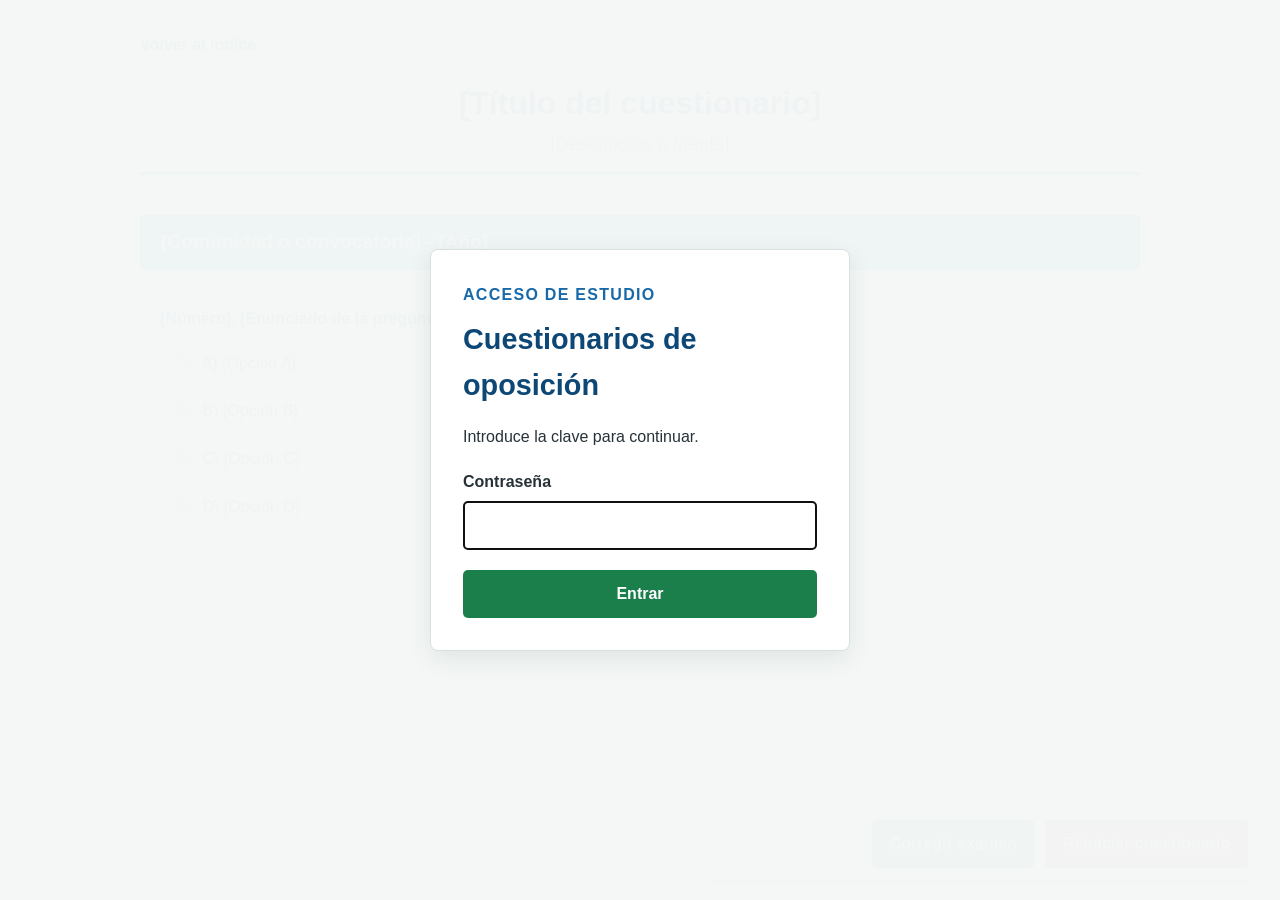
==== assets/plantillas/plantilla-cuestionario.html @ 4e2b7234 "Main logic" ====
<!doctype html>
<html lang="es">
  <head>
    <meta charset="UTF-8" />
    <meta name="viewport" content="width=device-width, initial-scale=1" />
    <title>[Título del cuestionario]</title>
    <link rel="stylesheet" href="../../css/styles.css" />
  </head>
  <body class="quiz-page" data-quiz-id="[identificador-unico]">
    <a class="volver-indice" href="../../index.html">Volver al índice</a>
    <h1>
      [Título del cuestionario]<br /><small>[Descripción o fuente]</small>
    </h1>

    <form id="quiz-form">
      <!-- Repite este bloque para cada convocatoria, comunidad o sección. -->
      <h2>[Comunidad o convocatoria] - [Año]</h2>

      <!-- Este bloque es opcional y sirve para describir un caso clínico. -->
      <!--
      <div class="intro-caso">
        [Enunciado del caso clínico o información previa]
      </div>
      -->

      <!-- Cada data-key debe ser único dentro de todos los cuestionarios. -->
      <div class="pregunta" data-key="[identificador-pregunta]">
        <div class="titulo-pregunta">[Número]. [Enunciado de la pregunta]</div>
        <ul class="opciones">
          <li>
            <label
              ><input type="radio" name="[identificador-pregunta]" value="a" />
              A) [Opción A]</label
            >
          </li>
          <li>
            <label
              ><input type="radio" name="[identificador-pregunta]" value="b" />
              B) [Opción B]</label
            >
          </li>
          <li>
            <label
              ><input type="radio" name="[identificador-pregunta]" value="c" />
              C) [Opción C]</label
            >
          </li>
          <li>
            <label
              ><input type="radio" name="[identificador-pregunta]" value="d" />
              D) [Opción D]</label
            >
          </li>
        </ul>
      </div>

      <!--
      Para una pregunta anulada:
      1. Mantén sus opciones y añade [ANULADA] al título.
      2. Usa "anulada" como valor en window.quizAnswers.
      -->
    </form>

    <div class="botones-container">
      <div id="resultado"></div>
      <button type="button" id="btn-continuar" hidden>
        Continuar cuestionario
      </button>
      <button type="button" id="btn-corregir">Corregir examen</button>
      <button type="button" id="btn-reiniciar">Reiniciar cuestionario</button>
    </div>

    <script>
      // Añade aquí una entrada por pregunta: "identificador": "a", "b", "c", "d" o "anulada".
      window.quizAnswers = {
        "[identificador-pregunta]": "[respuesta-correcta]",
      };
    </script>
    <script src="../../js/access.js"></script>
    <script src="../../js/quiz.js"></script>
  </body>
</html>
---- css/styles.css ----
:root {
  --color-bg: #f4f7f6;
  --color-surface: #ffffff;
  --color-text: #263238;
  --color-muted: #607d8b;
  --color-primary: #1769aa;
  --color-primary-dark: #0d4775;
  --color-primary-soft: #e8f4f8;
  --color-success: #1b7f4c;
  --color-success-soft: #d4edda;
  --color-danger: #b3261e;
  --color-danger-soft: #f8d7da;
  --color-warning: #8a6400;
  --color-warning-soft: #fff3cd;
  --shadow: 0 8px 24px rgba(38, 50, 56, 0.09);
}

* {
  box-sizing: border-box;
}

body {
  margin: 0;
  padding: 32px 20px 120px;
  background: var(--color-bg);
  color: var(--color-text);
  font-family: "Segoe UI", Tahoma, sans-serif;
  line-height: 1.6;
}

body.quiz-page {
  max-width: 1040px;
  margin: 0 auto;
}
.volver-indice {
  display: inline-block;
  margin-bottom: 20px;
  color: var(--color-primary-dark);
  font-weight: 700;
  text-decoration: none;
}
.volver-indice:hover {
  text-decoration: underline;
}

h1 {
  margin: 0 auto 32px;
  color: var(--color-primary-dark);
  text-align: center;
  border-bottom: 3px solid var(--color-primary);
  padding-bottom: 14px;
}

h1 small {
  display: block;
  color: var(--color-muted);
  font-size: 0.58em;
  font-weight: 400;
}

h2 {
  margin: 40px 0 16px;
  padding: 12px 16px;
  border-left: 5px solid var(--color-primary);
  border-radius: 4px;
  background: var(--color-primary);
  color: white;
  font-size: 1.2rem;
}

.intro-caso {
  margin: 16px 0;
  padding: 16px;
  border-left: 5px solid var(--color-primary);
  border-radius: 4px;
  background: var(--color-primary-soft);
  font-style: italic;
}

.pregunta {
  margin-bottom: 16px;
  padding: 20px;
  border-radius: 8px;
  background: var(--color-surface);
  box-shadow: var(--shadow);
}

.titulo-pregunta {
  margin-bottom: 12px;
  font-weight: 700;
  color: var(--color-primary-dark);
}
.opciones {
  margin: 0;
  padding: 0;
  list-style: none;
}
.opciones li {
  margin-bottom: 8px;
  padding: 7px 10px;
  border-radius: 4px;
}
.opciones label {
  display: block;
  cursor: pointer;
}
.opciones input {
  margin-right: 10px;
  accent-color: var(--color-primary);
}

.botones-container {
  position: fixed;
  right: 20px;
  bottom: 20px;
  z-index: 1000;
  display: flex;
  gap: 10px;
  align-items: center;
  padding: 12px;
  border-radius: 10px;
  background: rgba(255, 255, 255, 0.96);
  box-shadow: 0 4px 16px rgba(38, 50, 56, 0.18);
}

button,
.boton {
  border: 0;
  border-radius: 5px;
  padding: 11px 18px;
  font: inherit;
  font-weight: 700;
  cursor: pointer;
}
button:focus-visible,
.boton:focus-visible,
a:focus-visible {
  outline: 3px solid #ffbf47;
  outline-offset: 2px;
}
#btn-corregir,
.boton-principal {
  background: var(--color-success);
  color: white;
}
#btn-corregir:hover,
.boton-principal:hover {
  background: #14633c;
}
#btn-reiniciar,
.boton-secundario {
  background: var(--color-danger);
  color: white;
}
#btn-reiniciar:hover,
.boton-secundario:hover {
  background: #8e1d18;
}
#btn-continuar {
  background: #607d8b;
  color: white;
}
#btn-continuar:hover {
  background: #4b626d;
}
.boton-continuar {
  background: #607d8b;
  color: white;
}
.boton-continuar:hover {
  background: #4b626d;
}

.correcto {
  border-left: 5px solid var(--color-success);
  background: var(--color-success-soft);
}
.incorrecto {
  border-left: 5px solid var(--color-danger);
  background: var(--color-danger-soft);
}
.no-marcada {
  border-left: 5px solid #d49b00;
  background: var(--color-warning-soft);
}
#resultado {
  min-width: 150px;
  font-weight: 700;
  text-align: center;
  color: var(--color-primary-dark);
}

.indice-page {
  min-height: 100vh;
  padding: 48px 20px;
  background: linear-gradient(135deg, #eef6f5, #f8faf9);
}
.indice-contenido {
  max-width: 1040px;
  margin: 0 auto;
}
.indice-kicker {
  margin: 0 0 8px;
  color: var(--color-primary);
  font-weight: 700;
  letter-spacing: 0.08em;
  text-transform: uppercase;
}
.indice-page h1 {
  margin: 0 0 12px;
  padding: 0;
  border: 0;
  text-align: left;
  font-size: clamp(2rem, 5vw, 3.6rem);
}
.indice-descripcion {
  max-width: 680px;
  margin: 0 0 36px;
  color: var(--color-muted);
  font-size: 1.1rem;
}
.cuestionarios {
  display: grid;
  grid-template-columns: repeat(auto-fit, minmax(260px, 1fr));
  gap: 18px;
}
.cuestionario {
  display: flex;
  min-height: 220px;
  flex-direction: column;
  justify-content: space-between;
  padding: 24px;
  border: 1px solid #d7e1e2;
  border-radius: 8px;
  background: var(--color-surface);
  box-shadow: var(--shadow);
}
.cuestionario h2 {
  margin: 0 0 12px;
  padding: 0;
  border: 0;
  background: transparent;
  color: var(--color-primary-dark);
  font-size: 1.35rem;
}
.cuestionario p {
  margin: 6px 0;
  color: var(--color-muted);
}
.cuestionario .boton {
  display: inline-block;
  margin-top: 18px;
  text-align: center;
  text-decoration: none;
}
.indice-acciones {
  display: flex;
  flex-wrap: wrap;
  gap: 12px;
  margin: 18px 0 0;
}
.indice-acciones label {
  display: inline-block;
}
.access-overlay {
  position: fixed;
  inset: 0;
  z-index: 2000;
  display: grid;
  place-items: center;
  padding: 20px;
  background: rgba(244, 247, 246, 0.98);
}
.access-panel {
  width: min(100%, 420px);
  padding: 32px;
  border: 1px solid #d7e1e2;
  border-radius: 8px;
  background: var(--color-surface);
  box-shadow: var(--shadow);
}
.access-panel h1 {
  margin: 0 0 12px;
  padding: 0;
  border: 0;
  text-align: left;
  font-size: 1.8rem;
}
.access-panel label {
  display: block;
  margin: 20px 0 6px;
  font-weight: 700;
}
.access-panel input {
  width: 100%;
  padding: 11px;
  border: 1px solid #b0bec5;
  border-radius: 4px;
  font: inherit;
}
.access-panel button {
  width: 100%;
  margin-top: 20px;
}
.access-error {
  color: var(--color-danger);
  font-weight: 700;
}
.datos-locales {
  margin: 24px 0 36px;
  padding: 0 20px;
  border-left: 5px solid var(--color-primary);
  border-radius: 6px;
  background: var(--color-primary-soft);
}
.datos-locales summary {
  padding: 14px 0;
  color: var(--color-primary-dark);
  cursor: pointer;
  font-weight: 700;
}
.datos-locales summary::marker {
  color: var(--color-primary);
}
.datos-locales-contenido {
  padding: 0 0 18px;
}
.datos-locales p {
  margin: 0;
  color: var(--color-muted);
}
.datos-instrucciones {
  margin: 18px 0 0;
  padding-left: 20px;
  color: var(--color-text);
}
.datos-instrucciones li {
  margin: 4px 0;
}

@media (max-width: 680px) {
  body {
    padding: 20px 12px 170px;
  }
  .pregunta {
    padding: 16px;
  }
  .botones-container {
    right: 12px;
    bottom: 12px;
    left: 12px;
    flex-wrap: wrap;
    justify-content: center;
  }
  #resultado {
    width: 100%;
  }
  button {
    flex: 1;
    min-width: 140px;
  }
  .indice-page {
    padding: 32px 16px;
  }
}
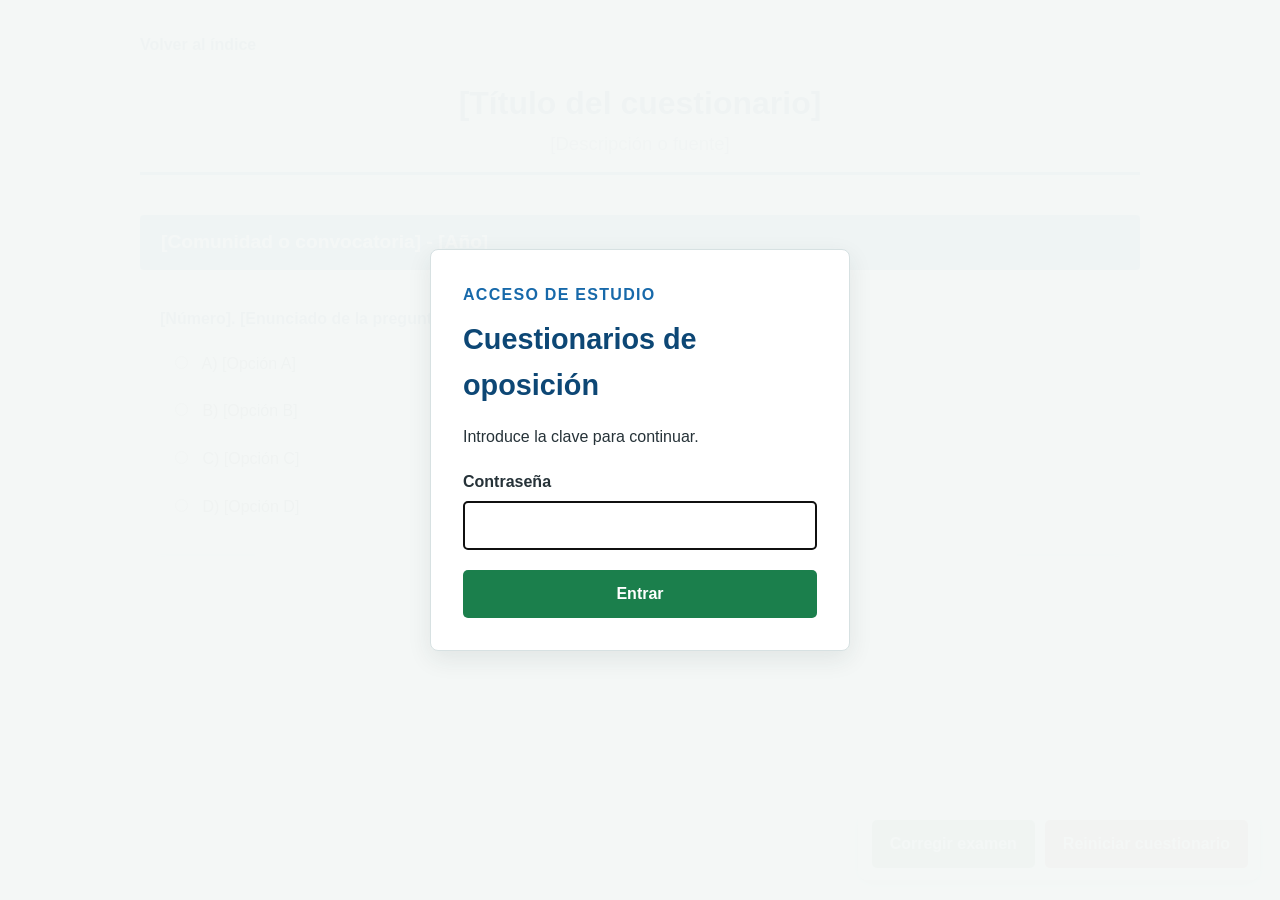
==== commit e74a3b09: "feat: Claude skill to automatize process" ====
--- a/assets/plantillas/plantilla-cuestionario.html
+++ b/assets/plantillas/plantilla-cuestionario.html
@@ -4,10 +4,10 @@
     <meta charset="UTF-8" />
     <meta name="viewport" content="width=device-width, initial-scale=1" />
     <title>[Título del cuestionario]</title>
-    <link rel="stylesheet" href="../../css/styles.css" />
+    <link rel="stylesheet" href="../../../css/styles.css" />
   </head>
   <body class="quiz-page" data-quiz-id="[identificador-unico]">
-    <a class="volver-indice" href="../../index.html">Volver al índice</a>
+    <a class="volver-indice" href="../../../index.html">Volver al índice</a>
     <h1>
       [Título del cuestionario]<br /><small>[Descripción o fuente]</small>
     </h1>
@@ -76,7 +76,7 @@
         "[identificador-pregunta]": "[respuesta-correcta]",
       };
     </script>
-    <script src="../../js/access.js"></script>
-    <script src="../../js/quiz.js"></script>
+    <script src="../../../js/access.js"></script>
+    <script src="../../../js/quiz.js"></script>
   </body>
 </html>
--- a/css/styles.css
+++ b/css/styles.css
@@ -117,7 +117,7 @@
   display: flex;
   gap: 10px;
   align-items: center;
-  padding: 12px;
+  padding: 12px 12px 12px 4px;
   border-radius: 10px;
   background: rgba(255, 255, 255, 0.96);
   box-shadow: 0 4px 16px rgba(38, 50, 56, 0.18);
@@ -184,9 +184,10 @@
   background: var(--color-warning-soft);
 }
 #resultado {
-  min-width: 150px;
+  min-width: 0;
   font-weight: 700;
   text-align: center;
+  white-space: nowrap;
   color: var(--color-primary-dark);
 }
 
@@ -247,6 +248,36 @@
   margin: 6px 0;
   color: var(--color-muted);
 }
+.cuestionario-detalles {
+  display: grid;
+  grid-template-columns: minmax(0, 1fr) minmax(0, 220px);
+  gap: 18px;
+  align-items: start;
+}
+.penalizacion-control {
+  display: grid;
+  grid-template-columns: auto max-content;
+  column-gap: 12px;
+  margin-top: 2px;
+  color: var(--color-primary-dark);
+  font-size: 0.95rem;
+  cursor: pointer;
+  justify-content: center;
+  text-align: left;
+}
+.penalizacion-control input {
+  grid-row: 1 / span 2;
+  align-self: center;
+  width: 20px;
+  height: 20px;
+  margin: 0;
+  accent-color: var(--color-primary);
+}
+.penalizacion-control small {
+  grid-column: 2;
+  color: var(--color-muted);
+  font-size: 0.82rem;
+}
 .cuestionario .boton {
   display: inline-block;
   margin-top: 18px;
@@ -362,4 +393,11 @@
   .indice-page {
     padding: 32px 16px;
   }
-}
+  .cuestionario-detalles {
+    grid-template-columns: 1fr;
+    gap: 0;
+  }
+  .penalizacion-control {
+    margin-top: 16px;
+  }
+}
